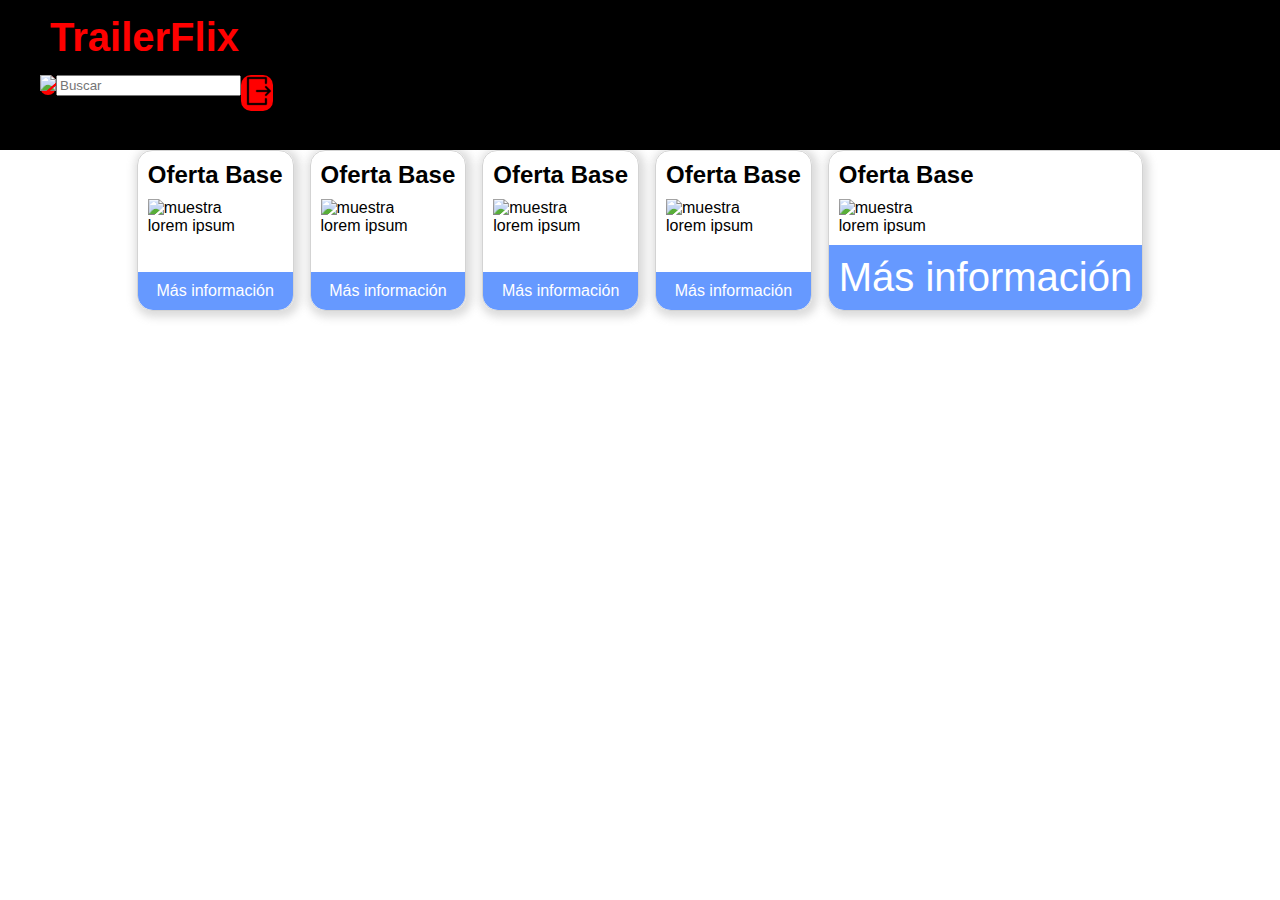
==== menu.html @ c6a09778 "prototipo de tarjetas en main" ====
<!DOCTYPE html>
<html>
<head>
    <meta charset='utf-8'>
    <meta http-equiv='X-UA-Compatible' content='IE=edge'>
    <meta name='viewport' content='width=device-width, initial-scale=1'>
    <link rel='stylesheet' type='text/css' media='screen' href='style.css'>
    <script src='main.js'></script>
    <title>TrailerFlix</title>
</head>
<body>
    <header class = "barra-navegacion">
        <div class = "barra-navegacion-contenedor">
            <div class = "logo-contenedor">
                <h1 class = "logo"><a class="linkini" href="menu.html">TrailerFlix</a></h1>
            </div>
            
        </div>
    </header>
    <nav class="menu-contenedor">
        <ul class="lista-menu">
            <li class = "menu-item-home"><div class="icon"><img src="imgs/home.png"></div></li>
            <li class = "menu-item"> 
                <div class="buscar">
                    <input type="text" placeholder="Buscar" required>          
                    
                </div>

            </li>
            <li class = "menu-item"><div class="icon"><img src="imgs/exit.png"></div></li>
        </ul>        
    </nav>

    <main>
        <div class="contenedor">
            <div class="tarjeta">
                <h2 class="titulo">Oferta Base</h2>
                <div class="cuerpo"> <img src="/imgs/cards0.jpg" alt="muestra"><p>lorem ipsum</p></div>
                <div class="pie"><a href="#">Más información</a>
            </div>
        </div>

        <div class="contenedor">
            <div class="tarjeta">
                <h2 class="titulo">Oferta Base</h2>
                <div class="cuerpo"> <img src="/imgs/cards0.jpg" alt="muestra"><p>lorem ipsum</p></div>
                <div class="pie"><a href="#">Más información</a>
            </div>
        </div>

        <div class="contenedor">
            <div class="tarjeta">
                <h2 class="titulo">Oferta Base</h2>
                <div class="cuerpo"> <img src="/imgs/cards0.jpg" alt="muestra"><p>lorem ipsum</p></div>
                <div class="pie"><a href="#">Más información</a>
            </div>
        </div>

        <div class="contenedor">
            <div class="tarjeta">
                <h2 class="titulo">Oferta Base</h2>
                <div class="cuerpo"> <img src="/imgs/cards0.jpg" alt="muestra"><p>lorem ipsum</p></div>
                <div class="pie"><a href="#">Más información</a>
            </div>
        </div>

        <div class="contenedor">
            <div class="tarjeta">
                <h2 class="titulo">Oferta Base</h2>
                <div class="cuerpo"> <img src="/imgs/cards0.jpg" alt="muestra"><p>lorem ipsum</p></div>
                <div class="pie"><a href="#">Más información</a>
            </div>
        </div>

    </main>


            
</body>
</html>
---- style.css ----
* {
    margin: 0;
}

.barra-navegacion{
    width: 100%;
    height: 75px;
    background-color: black;
    position: sticky;
    top: 0;
    
}

.barra-navegacion-contenedor{
    display: flex;
    align-items: center;
    padding: 0 50px;
    height: 100%;
    color: white;
}

.logo-contenedor{
    flex: 0;
}


a.linkini{
    text-decoration: none;
    font-size: 40px;
    color: red;
    font-family: 'Tahoma', Tahoma, Geneva, Verdana, sans-serif;

}
a:hover,
a:focus{
    font-size: 40px;
    color: red;
    font-family: 'Tahoma', Tahoma, Geneva, Verdana, sans-serif;
    text-decoration: none;
}

.icon{
    background-color:red;
    border-radius: 10px;
}


.menu-contenedor{
    width: 100%;
    height: 75px;
    background-color: black;
    position: sticky;
    top: 0;
    
}

.lista-menu{
    display: flex;
    list-style: none;
}

.lista-menu-home{
    margin-right: 30px;
    margin-left: 30px;
}
.ho{
    font-weight: bold;
}
/*
.contenedor{
    background-color: #151515;
    min-height: calc(100vh - 50px);
    color: white;
  }
*/
  .contenedor{
    display: flex;
    justify-content:center;
    flex-wrap:wrap;
    gap: 16px;
    }
    .tarjeta{
    display:flex;
    flex-direction:column;
    justify-content:space-between;
    width: auto;
    border: 1px solid lightgray;
    box-shadow: 2px 2px 8px 4px #d3d3d3d1;
    border-radius:15px;
    font-family: sans-serif;
    }
    .titulo{
    font-size: 24px;
    padding: 10px 10px 0 10px;;
    }
    .cuerpo{
    padding: 10px;
    flex: 1 1 100%;
    }
    .pie{
    background: #6699ff;
    border-radius:0 0 15px 15px;
    padding: 10px;
    text-align:center; }
    .pie a{
    text-decoration: none;
    color: white;
    }
    .pie a:after {
    position: absolute;
    top: 0;
    right: 0;
    bottom: 0;
    left: 0;
    z-index: 1;
    content: ""
    }
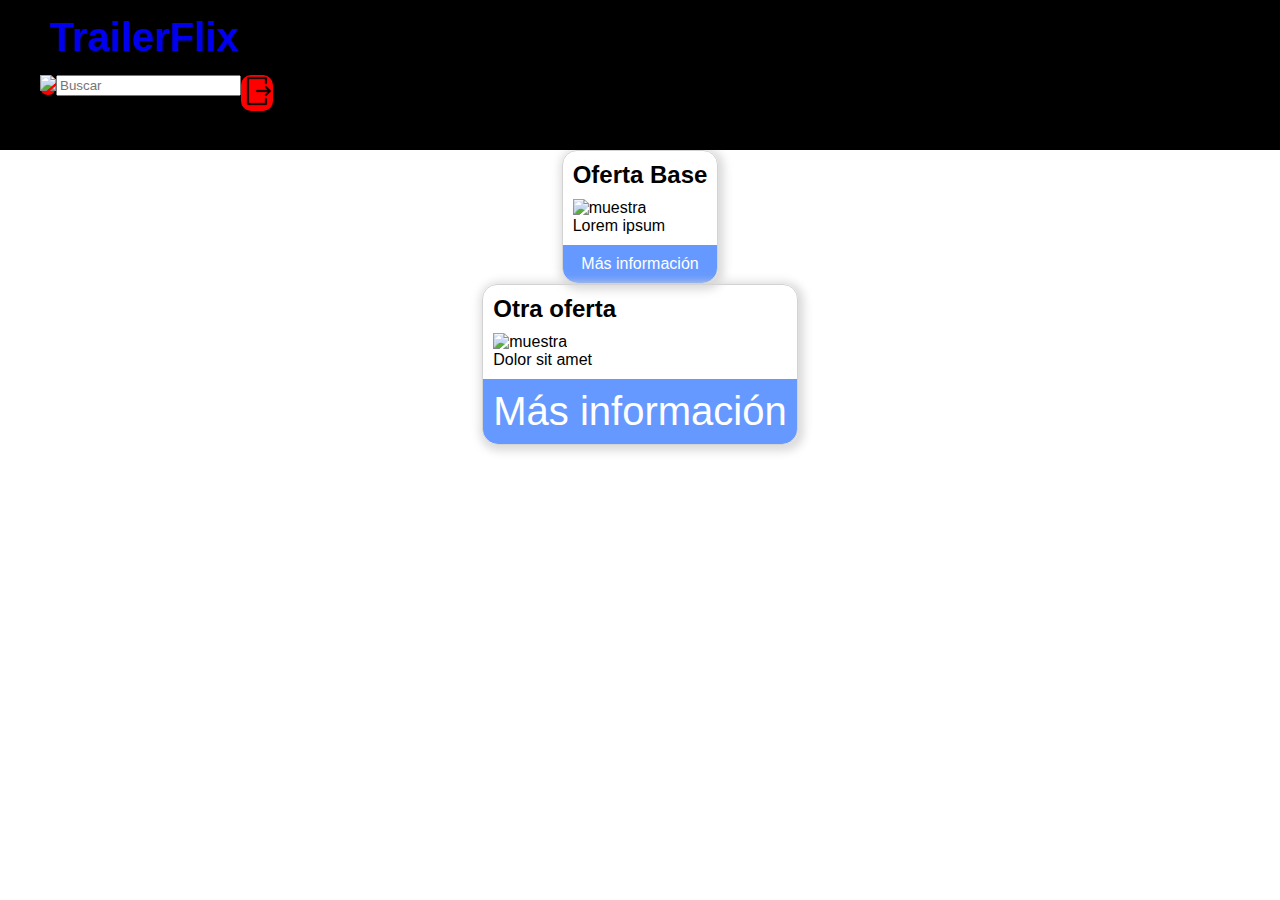
==== commit 004def6b: "tarjetas" ====
--- a/menu.html
+++ b/menu.html
@@ -5,7 +5,7 @@
     <meta http-equiv='X-UA-Compatible' content='IE=edge'>
     <meta name='viewport' content='width=device-width, initial-scale=1'>
     <link rel='stylesheet' type='text/css' media='screen' href='style.css'>
-    <script src='main.js'></script>
+    <script src='menu.js'></script>
     <title>TrailerFlix</title>
 </head>
 <body>
@@ -31,47 +31,10 @@
         </ul>        
     </nav>
 
-    <main>
-        <div class="contenedor">
-            <div class="tarjeta">
-                <h2 class="titulo">Oferta Base</h2>
-                <div class="cuerpo"> <img src="/imgs/cards0.jpg" alt="muestra"><p>lorem ipsum</p></div>
-                <div class="pie"><a href="#">Más información</a>
-            </div>
-        </div>
-
-        <div class="contenedor">
-            <div class="tarjeta">
-                <h2 class="titulo">Oferta Base</h2>
-                <div class="cuerpo"> <img src="/imgs/cards0.jpg" alt="muestra"><p>lorem ipsum</p></div>
-                <div class="pie"><a href="#">Más información</a>
-            </div>
-        </div>
-
-        <div class="contenedor">
-            <div class="tarjeta">
-                <h2 class="titulo">Oferta Base</h2>
-                <div class="cuerpo"> <img src="/imgs/cards0.jpg" alt="muestra"><p>lorem ipsum</p></div>
-                <div class="pie"><a href="#">Más información</a>
-            </div>
-        </div>
-
-        <div class="contenedor">
-            <div class="tarjeta">
-                <h2 class="titulo">Oferta Base</h2>
-                <div class="cuerpo"> <img src="/imgs/cards0.jpg" alt="muestra"><p>lorem ipsum</p></div>
-                <div class="pie"><a href="#">Más información</a>
-            </div>
-        </div>
-
-        <div class="contenedor">
-            <div class="tarjeta">
-                <h2 class="titulo">Oferta Base</h2>
-                <div class="cuerpo"> <img src="/imgs/cards0.jpg" alt="muestra"><p>lorem ipsum</p></div>
-                <div class="pie"><a href="#">Más información</a>
-            </div>
-        </div>
-
+    <main >
+       <section>
+            <article id="miDiv"></article>
+       </section>
     </main>
 
 
--- a/style.css
+++ b/style.css
@@ -22,13 +22,16 @@
 .logo-contenedor{
     flex: 0;
 }
+.logo{
+    font-size: 40px;
+    color: red;
+    font-family: 'Tahoma', Tahoma, Geneva, Verdana, sans-serif;
+}
 
 
 a.linkini{
     text-decoration: none;
-    font-size: 40px;
-    color: red;
-    font-family: 'Tahoma', Tahoma, Geneva, Verdana, sans-serif;
+    
 
 }
 a:hover,
@@ -42,6 +45,7 @@
 .icon{
     background-color:red;
     border-radius: 10px;
+    text-decoration: none;
 }
 
 
@@ -66,14 +70,16 @@
 .ho{
     font-weight: bold;
 }
-/*
+
+
+
 .contenedor{
     background-color: #151515;
     min-height: calc(100vh - 50px);
     color: white;
   }
-*/
-  .contenedor{
+
+  .contenedor2{
     display: flex;
     justify-content:center;
     flex-wrap:wrap;
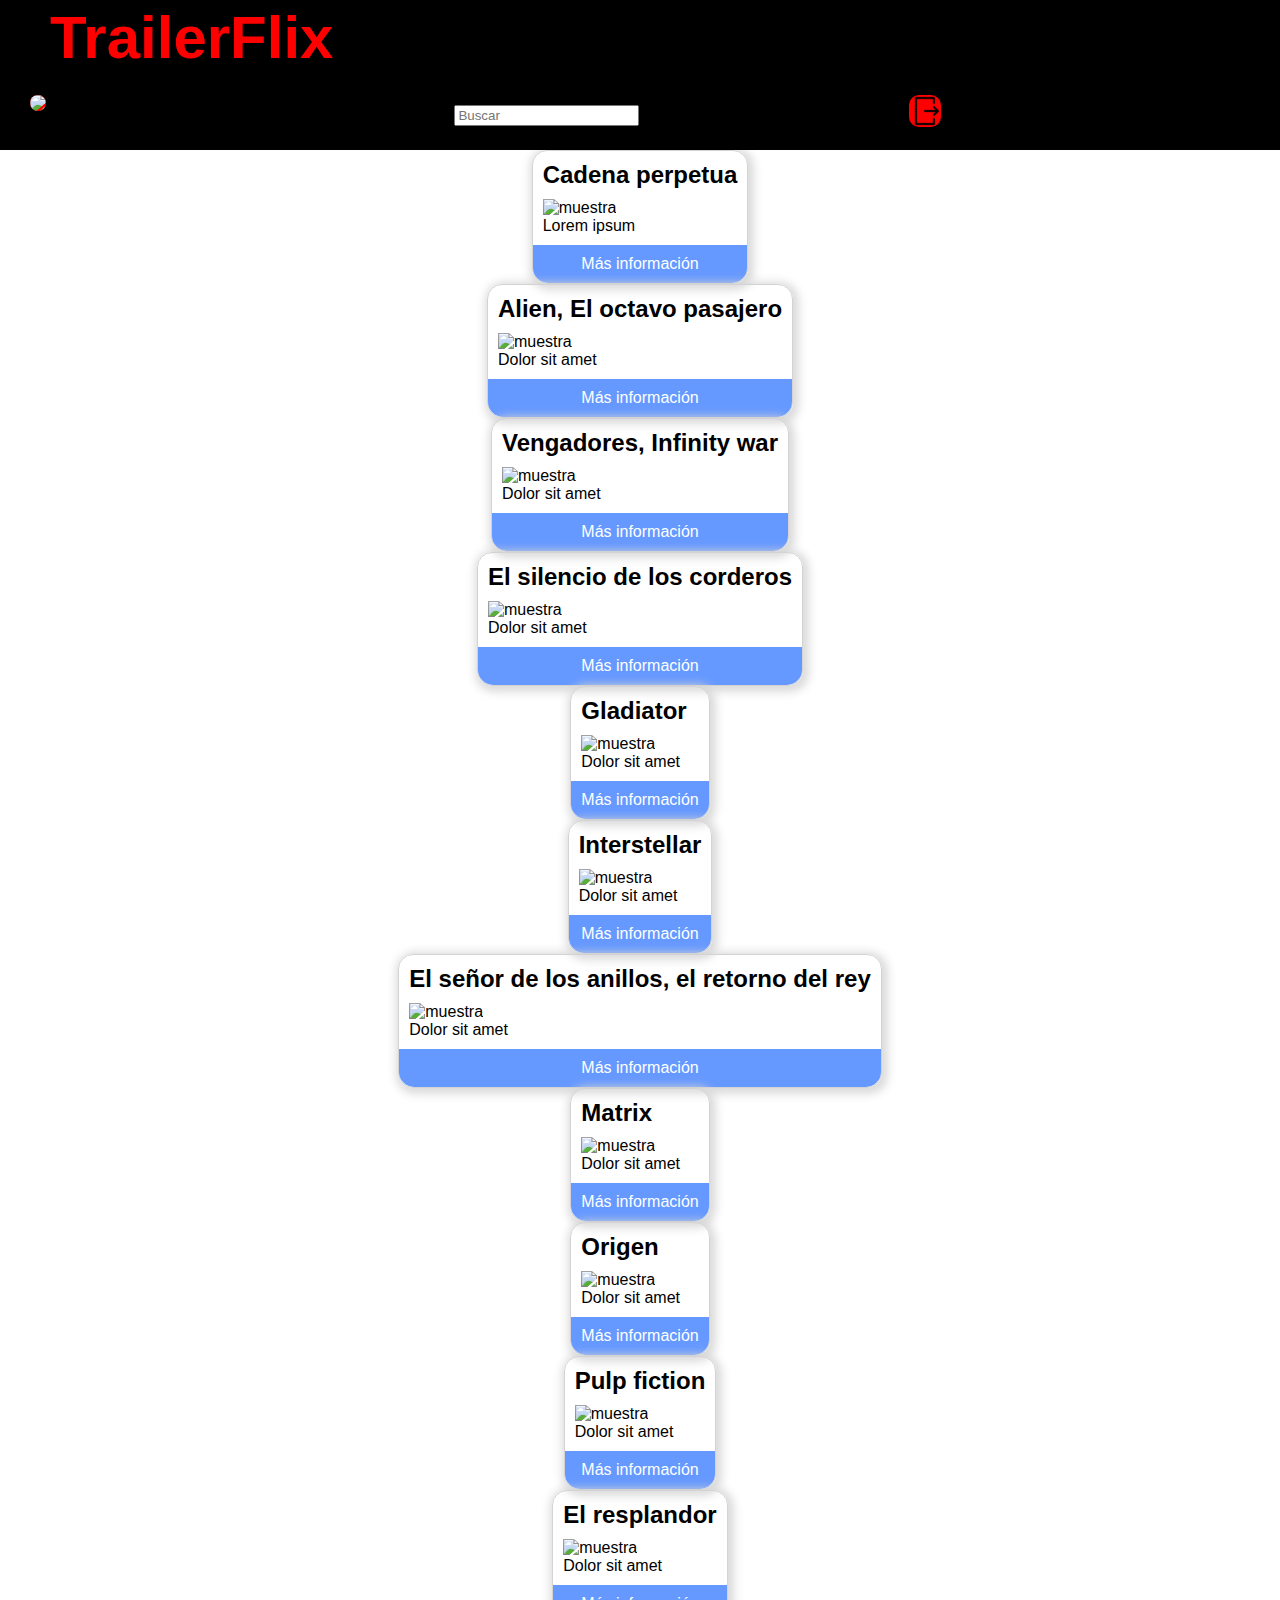
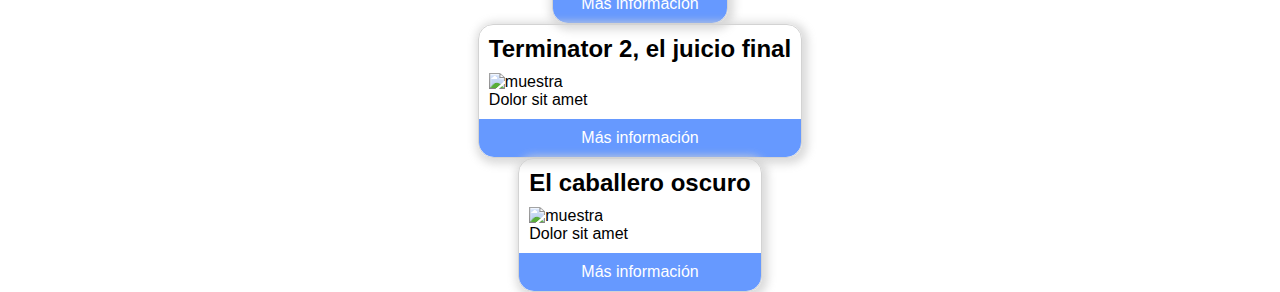
==== commit 0ea44144: "avance en menu" ====
--- a/menu.html
+++ b/menu.html
@@ -12,28 +12,25 @@
     <header class = "barra-navegacion">
         <div class = "barra-navegacion-contenedor">
             <div class = "logo-contenedor">
-                <h1 class = "logo"><a class="linkini" href="menu.html">TrailerFlix</a></h1>
+                <h1 ><a class = "logo" href="menu.html">TrailerFlix</a></h1>
             </div>
             
         </div>
     </header>
     <nav class="menu-contenedor">
-        <ul class="lista-menu">
-            <li class = "menu-item-home"><div class="icon"><img src="imgs/home.png"></div></li>
-            <li class = "menu-item"> 
-                <div class="buscar">
+        
+            <div class = "menu-item-home"><a href="menu.html"><img class="icon" src="imgs/home.png"></a></div>
+            <div class = "menu-item-search">               
                     <input type="text" placeholder="Buscar" required>          
-                    
-                </div>
-
-            </li>
-            <li class = "menu-item"><div class="icon"><img src="imgs/exit.png"></div></li>
-        </ul>        
+            </div>            
+            <div class = "menu-item-exit"><a href="login.html"><img class="icon" src="imgs/exit.png"></a></div>
+                
     </nav>
 
     <main >
-       <section>
-            <article id="miDiv"></article>
+       <section id="miDiv">
+            
+            
        </section>
     </main>
 
--- a/style.css
+++ b/style.css
@@ -1,5 +1,6 @@
 * {
     margin: 0;
+   
 }
 
 .barra-navegacion{
@@ -16,29 +17,24 @@
     align-items: center;
     padding: 0 50px;
     height: 100%;
+    position: sticky;
     color: white;
 }
+
 
 .logo-contenedor{
     flex: 0;
 }
 .logo{
-    font-size: 40px;
+    font-size: 60px;
     color: red;
     font-family: 'Tahoma', Tahoma, Geneva, Verdana, sans-serif;
+    text-decoration: none;
+    
 }
 
-
-a.linkini{
-    text-decoration: none;
-    
-
-}
 a:hover,
-a:focus{
-    font-size: 40px;
-    color: red;
-    font-family: 'Tahoma', Tahoma, Geneva, Verdana, sans-serif;
+a:focus{    
     text-decoration: none;
 }
 
@@ -49,13 +45,45 @@
 }
 
 
+
 .menu-contenedor{
     width: 100%;
     height: 75px;
     background-color: black;
     position: sticky;
     top: 0;
+    display: flex;
+    justify-content: space-between;
     
+}
+.menu-item-home,
+.menu-item-search,
+.menu-item-exit {
+    flex: 1 1 1;
+}
+
+@media (min-width: 768px) {
+    .menu-contenedor{
+        display: grid;        
+        grid-template-columns: repeat(3, 33%);
+        column-gap: 2rem;
+        
+    }
+   
+    
+    }
+
+.menu-item-home{
+    margin-left: 30px;
+    margin-top: 20px;
+}
+.menu-item-search{
+    margin-left: 0px;
+    margin-top: 30px;
+}
+.menu-item-exit{
+   margin-right: 30px;
+   margin-top: 20px;
 }
 
 .lista-menu{
@@ -67,9 +95,14 @@
     margin-right: 30px;
     margin-left: 30px;
 }
-.ho{
-    font-weight: bold;
+.lista-menu-search{
+    margin-right: 30px;
+    margin-left: 30px;
 }
+.lista-menu-exit{
+    float: right;
+}
+
 
 
 
@@ -112,12 +145,8 @@
     text-decoration: none;
     color: white;
     }
-    .pie a:after {
-    position: absolute;
-    top: 0;
-    right: 0;
-    bottom: 0;
-    left: 0;
-    z-index: 1;
-    content: ""
+   
+    .imgLista{
+        width: 300px;
+        height: auto;
     }